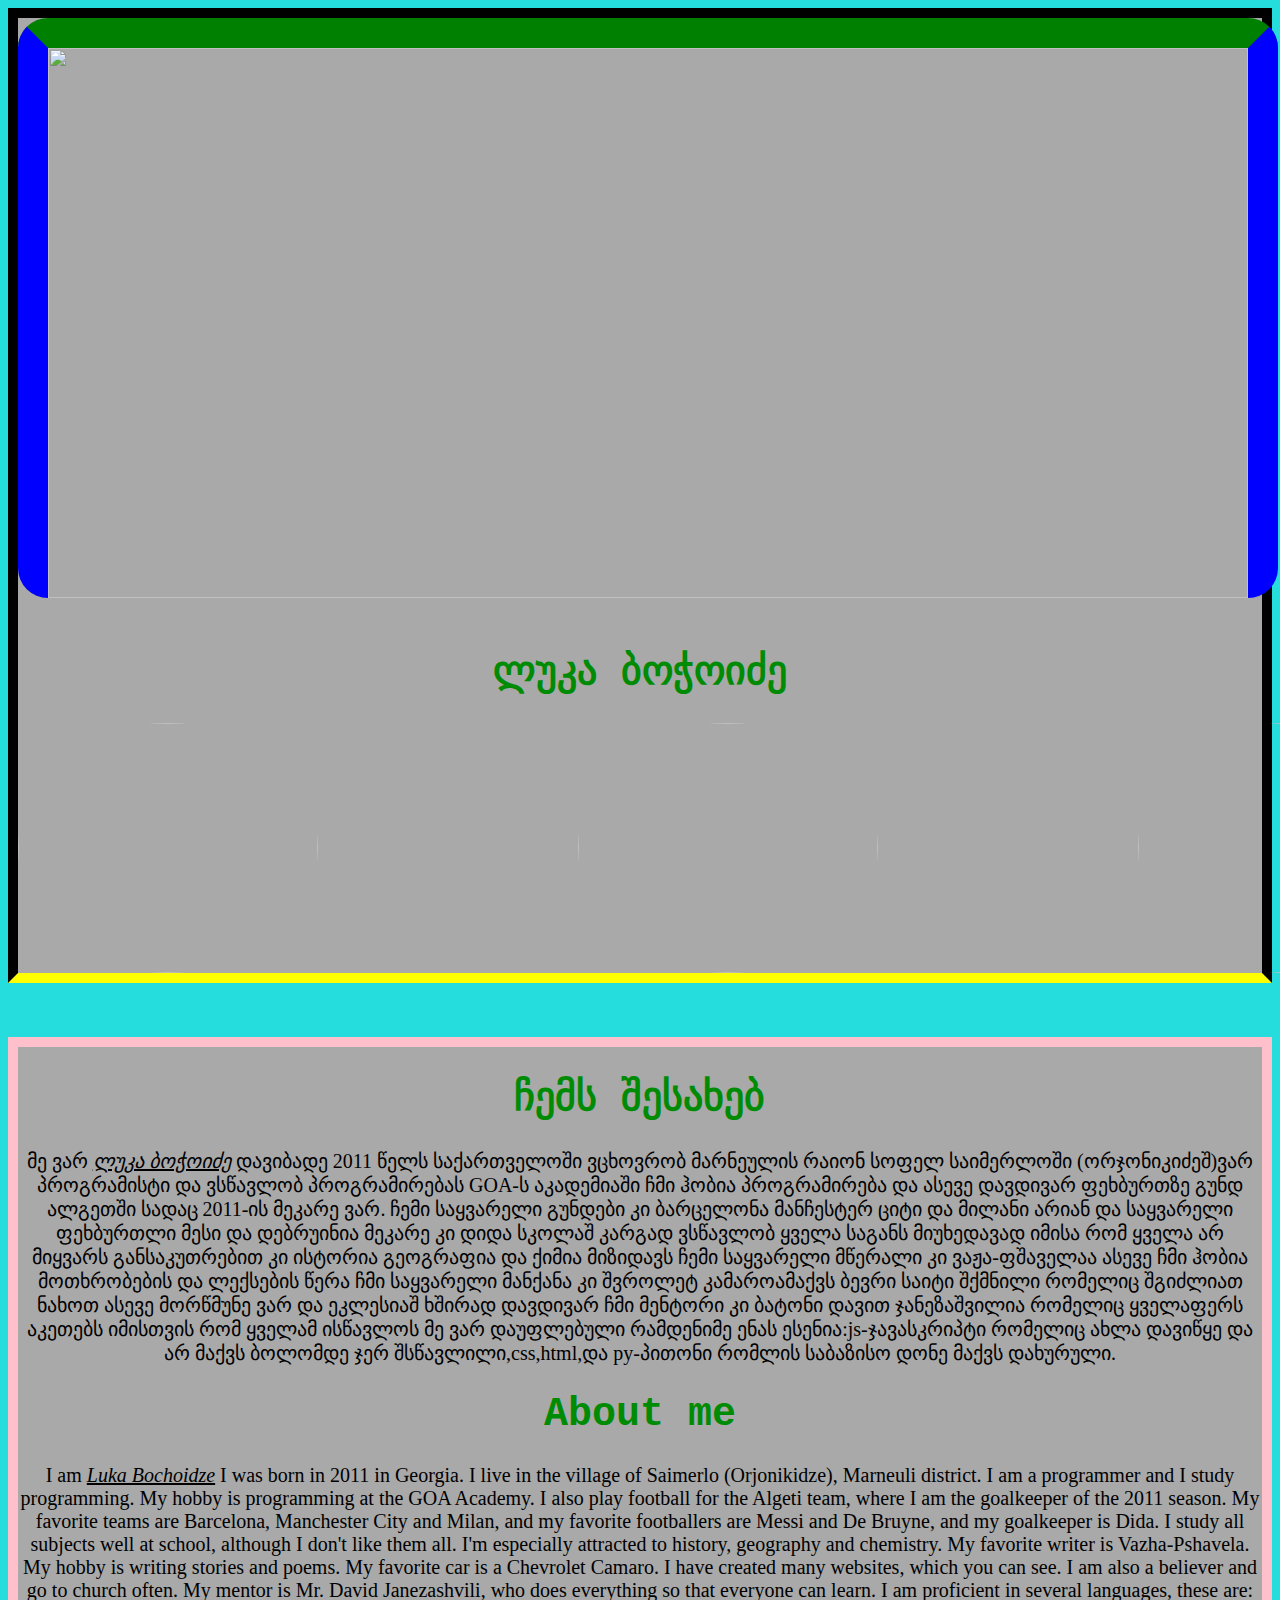
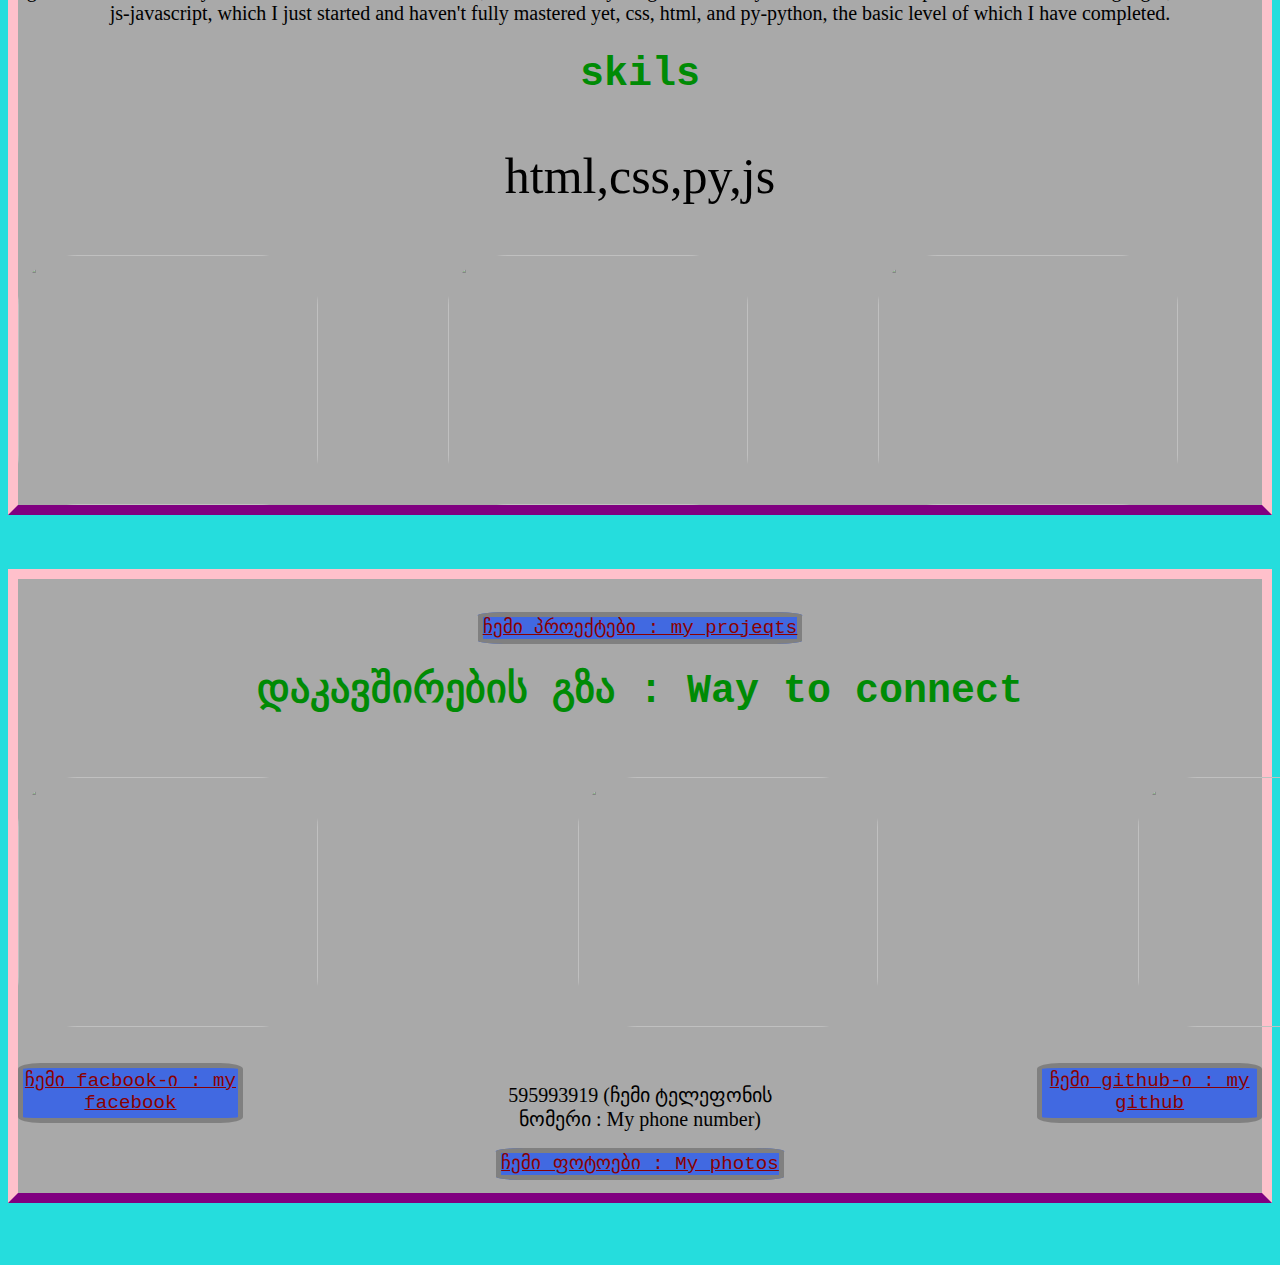
==== index.html @ 8627de60 "project N1" ====
<!DOCTYPE html>
<html lang="en">

<head>
    <meta charset="UTF-8">
    <meta name="viewport" content="width=device-width, initial-scale=1.0">
    <title>Document</title>
    <link rel="stylesheet" href="./pro.css">
</head>

<body>
    <header>
        <center>

            <img src="https://scontent.ftbs5-4.fna.fbcdn.net/v/t39.30808-6/472523793_122158037438283877_5147652257290466242_n.jpg?stp=dst-jpg_p526x296_tt6&_nc_cat=100&ccb=1-7&_nc_sid=cc71e4&_nc_ohc=cqvfGWLPyQIQ7kNvgEsjFH-&_nc_zt=23&_nc_ht=scontent.ftbs5-4.fna&_nc_gid=Awaixa4UN_zVsPWSvqy3BkX&oh=00_AYDPNlGxfsePp4b-HhZScnnuYdbfEEspi6dlWL8dzMHV2Q&oe=679563C3"
                alt="" class="imgg">
            <br>
            <br>
            <h1 class="io">ლუკა ბოჭოიძე</h1>
        </center>
        <div class="tt">
            <img src="https://scontent.ftbs5-3.fna.fbcdn.net/v/t39.30808-6/468641148_122152794890283877_4508386170276604883_n.jpg?stp=dst-jpg_p526x296_tt6&_nc_cat=106&ccb=1-7&_nc_sid=833d8c&_nc_ohc=b1HuYDKoLbEQ7kNvgEf5TOg&_nc_zt=23&_nc_ht=scontent.ftbs5-3.fna&_nc_gid=Azg2TtKv3eR74qdntDaXCa3&oh=00_AYDozcv0XFhLJr4c2aF2YpgEzS_5TbWUhVjjwBYu3IDrRA&oe=679586F2"
                width="300px" class="mg">
            <br>
            <br>
            <img src="https://scontent.ftbs5-3.fna.fbcdn.net/v/t39.30808-6/468695593_122152605350283877_7163266777507851955_n.jpg?stp=dst-jpg_p526x296_tt6&_nc_cat=109&ccb=1-7&_nc_sid=a5f93a&_nc_ohc=tP6pE5KONrgQ7kNvgE4rxH2&_nc_zt=23&_nc_ht=scontent.ftbs5-3.fna&_nc_gid=AQHNuX3bC7wMMjkhsGWNSqL&oh=00_AYCthtl0E2c1XiAPAAq633DHBMh3VrE9z07VE7akXM-9Fg&oe=67957AF1"
                width="300px" class="mg">
            <br>
            <br>
            <img src="https://scontent.ftbs5-4.fna.fbcdn.net/v/t39.30808-6/468720713_122152603676283877_3949988446593979888_n.jpg?stp=c0.225.1365.1365a_dst-jpg_s600x600_tt6&_nc_cat=101&ccb=1-7&_nc_sid=a5f93a&_nc_ohc=KN_jDaJ9DxsQ7kNvgFP9zxf&_nc_zt=23&_nc_ht=scontent.ftbs5-4.fna&_nc_gid=A21-FfdGS3E1oN8tJQp0PKD&oh=00_AYCZLwxPhyKLG1gDfTZjUgIox9R5UIzksKT1RY62RQx4dQ&oe=67956841"
                width="300px" class="mg">

        </div>



    </header>


    <br>
    <br>
    <br>



    <section>




        <center>
            <h1 class="io">ჩემს შესახებ</h1>
            <p>მე ვარ <I><U>ლუკა ბოჭოიძე</U> </I>დავიბადე 2011 წელს საქართველოში ვცხოვრობ მარნეულის რაიონ სოფელ
                საიმერლოში (ორჯონიკიძეშ)ვარ პროგრამისტი და ვსწავლობ პროგრამირებას
                GOA-ს აკადემიაში ჩმი ჰობია პროგრამირება და ასევე დავდივარ ფეხბურთზე გუნდ ალგეთში სადაც 2011-ის მეკარე
                ვარ. ჩემი საყვარელი გუნდები კი ბარცელონა მანჩესტერ ციტი და მილანი არიან და საყვარელი
                ფეხბურთლი მესი და დებრუინია მეკარე კი დიდა სკოლაშ კარგად ვსწავლობ ყველა საგანს მიუხედავად იმისა რომ
                ყველა არ მიყვარს განსაკუთრებით კი ისტორია გეოგრაფია და ქიმია მიზიდავს
                ჩემი საყვარელი მწერალი კი ვაჟა-ფშაველაა ასევე ჩმი ჰობია მოთხრობების და ლექსების წერა ჩმი საყვარელი
                მანქანა კი შვროლეტ კამაროამაქვს ბევრი საიტი შქმნილი რომელიც
                შგიძლიათ ნახოთ ასევე მორწმუნე ვარ და ეკლესიაშ ხშირად დავდივარ ჩმი მენტორი კი ბატონი დავით ჯანეზაშვილია
                რომელიც ყველაფერს აკეთებს იმისთვის რომ ყველამ ისწავლოს
                მე ვარ დაუფლებული რამდენიმე ენას ესენია:js-ჯავასკრიპტი რომელიც ახლა დავიწყე და არ მაქვს ბოლომდე ჯერ
                შსწავლილი,css,html,და py-პითონი რომლის
                საბაზისო დონე მაქვს დახურული.
            </p>
            <h1 class="io">About me</h1>
            <p>
                I am <I><U>Luka Bochoidze</U> </I> I was born in 2011 in Georgia. I live in the village of Saimerlo
                (Orjonikidze), Marneuli district. I am a programmer and I study programming. My hobby is programming at
                the GOA Academy. I also play football for the Algeti team, where I am the goalkeeper of the 2011 season.
                My favorite teams are Barcelona, ​​Manchester City and Milan, and my favorite
                footballers are Messi and De Bruyne, and my goalkeeper is Dida. I study all subjects well at school,
                although I don't like them all. I'm especially attracted to history, geography and chemistry.
                My favorite writer is Vazha-Pshavela. My hobby is writing stories and poems. My favorite car is a
                Chevrolet Camaro. I have created many websites, which
                you can see. I am also a believer and go to church often. My mentor is Mr. David Janezashvili, who does
                everything so that everyone can learn.
                I am proficient in several languages, these are: js-javascript, which I just started and haven't fully
                mastered yet, css, html, and py-python, the basic level of which I have completed.
            </p>

            <h1 class="io">skils</h1>
            <p class="ab">html,css,py,js</p>
            <div class="t">
                <img class="a"
                    src="https://encrypted-tbn0.gstatic.com/images?q=tbn:ANd9GcQEc9A_S6BPxCDRp5WjMFEfXrpCu1ya2OO-Lw&s"
                    width="300px">
                <img class="a"
                    src="https://raw.githubusercontent.com/github/explore/80688e429a7d4ef2fca1e82350fe8e3517d3494d/topics/css/css.png"
                    width="300px">
                <img class="a"
                    src="https://upload.wikimedia.org/wikipedia/commons/thumb/c/c3/Python-logo-notext.svg/1200px-Python-logo-notext.svg.png"
                    width="300px">
                <img class="a"
                    src="https://media.licdn.com/dms/image/v2/D4E12AQFfe1nZbaWdMw/article-cover_image-shrink_720_1280/article-cover_image-shrink_720_1280/0/1698604163003?e=2147483647&v=beta&t=zrcrB8lfoVmZo0LcSLgut3A_4PwE6YFe9EK3iy17L2Y"
                    width="400px">
            </div>

        </center>
    </section>
    <br>
    <br>
    <br>
    <footer>
        <center>
            <br>
            <br>
            <a onclick="alert('წარმატებით გაიგზავნა ინფორმაცია')" href="2saiti.html">ჩემი პროექტები : my projeqts</a>
            <br>
            <h1 class="io">დაკავშირების გზა : Way to connect</h1>
            <br>
            <br>

            <div class="tt">
                <img class="a"
                    src="https://upload.wikimedia.org/wikipedia/commons/thumb/c/cd/Facebook_logo_%28square%29.png/600px-Facebook_logo_%28square%29.png"
                    alt="" width="300px">
                <br>
                <img class="a"
                    src="https://e7.pngegg.com/pngimages/759/922/png-clipart-telephone-logo-iphone-telephone-call-smartphone-phone-electronics-text-thumbnail.png"
                    alt="" width="300px">
                <br>
                <img class="a"
                    src="https://encrypted-tbn0.gstatic.com/images?q=tbn:ANd9GcS-tvx2BFjpYmfiIBLV25XIfVZy4KhCYFLB7w&s"
                    alt="" width="300px">
            </div>

            <br>
            <br>

            <div class="tt">
                <a href="https://www.facebook.com/profile.php?id=61558516317020">ჩემი facbook-ი : my facebook</a>
                <br>
                <p>595993919 (ჩემი ტელეფონის ნომერი : My phone number)</p>
                <br>
                <a href="https://github.com/bochoidze?tab=repositories"> ჩემი github-ი : my github</a>
            </div>
            <a href="poto.html">ჩემი ფოტოები : My photos</a>
            <br>
            <br>
        </center>
    </footer>
    <br>
    <br>
    <br>
<script>

</script>
</body>

</html>
---- pro.css ----
*{
    height:auto
}
body{
background-color: rgb(37, 221, 221);
}
.imgg{
  width:1200px;
  height: 550px;
  border-left: 30px solid blue;
  border-right: 30px solid blue ;
border-top:30px solid green ;
border-radius: 30px;
}

header{
    background-color:darkgrey;
    border-left: 10px solid black;
  border-right: 10px solid black ;
border-top:10px solid black;
height: auto;
border-bottom:10px solid yellow ;
}
.mg{
    border-radius: 100% ;
    height: 250px;
 
 
   
    



    transition: 0.5s;
    animation-duration: 5s;
    animation-name: buc;
    
    animation-timing-function: cubic-bezier(1, 1, 1, 1);
    animation-delay: 5s;
    animation-fill-mode: forwards;
    
}

@keyframes buc{
0%{
    border-radius: 100% ;
    height: 250px;

}
50%{

width: 300px;
height: 300px;
}

100%{

    border-radius: 100% ;
    height: 250px;
}





    
    
}
img:hover{
    transform: rotate(360deg);
}
.mg:hover{
    width: 500px;
    height: 320px;
  }
.tt{
    display: flex;
    gap:130px;
}
.io:hover{
    color: red;
    font-family: cursive;
    text-decoration: none;
    font-size: 70px;}
    .io{
        transition: 2.1s;
        color:rgb(0, 139, 5);
        font-family: cursive;
        text-decoration: none;
        font-size: 40px;
        font-family: 'Courier New', Courier, monospace;
    }
    p{
      font-family: Georgia, 'Times New Roman', Times, serif;
      font-size: 20px;
      
    }
    section{
     height: auto;
     border-left: 10px solid pink;
     border-right: 10px solid pink ;
   border-top:10px solid pink;
   border-bottom: 10px solid purple;
   background-color: darkgray;
    }
    .ab{
        font-size: 50px;
    }
.t{
   
    display: flex;
    gap:130px;
 
}
.a{
    border-radius: 20%;
    height: 250px; 
}
footer{
    height: auto;
     border-left: 10px solid pink;
     border-right: 10px solid pink ;
   border-top:10px solid pink;
   border-bottom: 10px solid purple;
   background-color: darkgray
   
}
a{
    width: 400px;
    height: 50px;
    background-color:royalblue;
    color:darkred;
    font-size: larger;
    align-items: center;
    font-family: 'Courier New', Courier, monospace;
    border-radius: 10%;
    border: 5px solid gray;
}
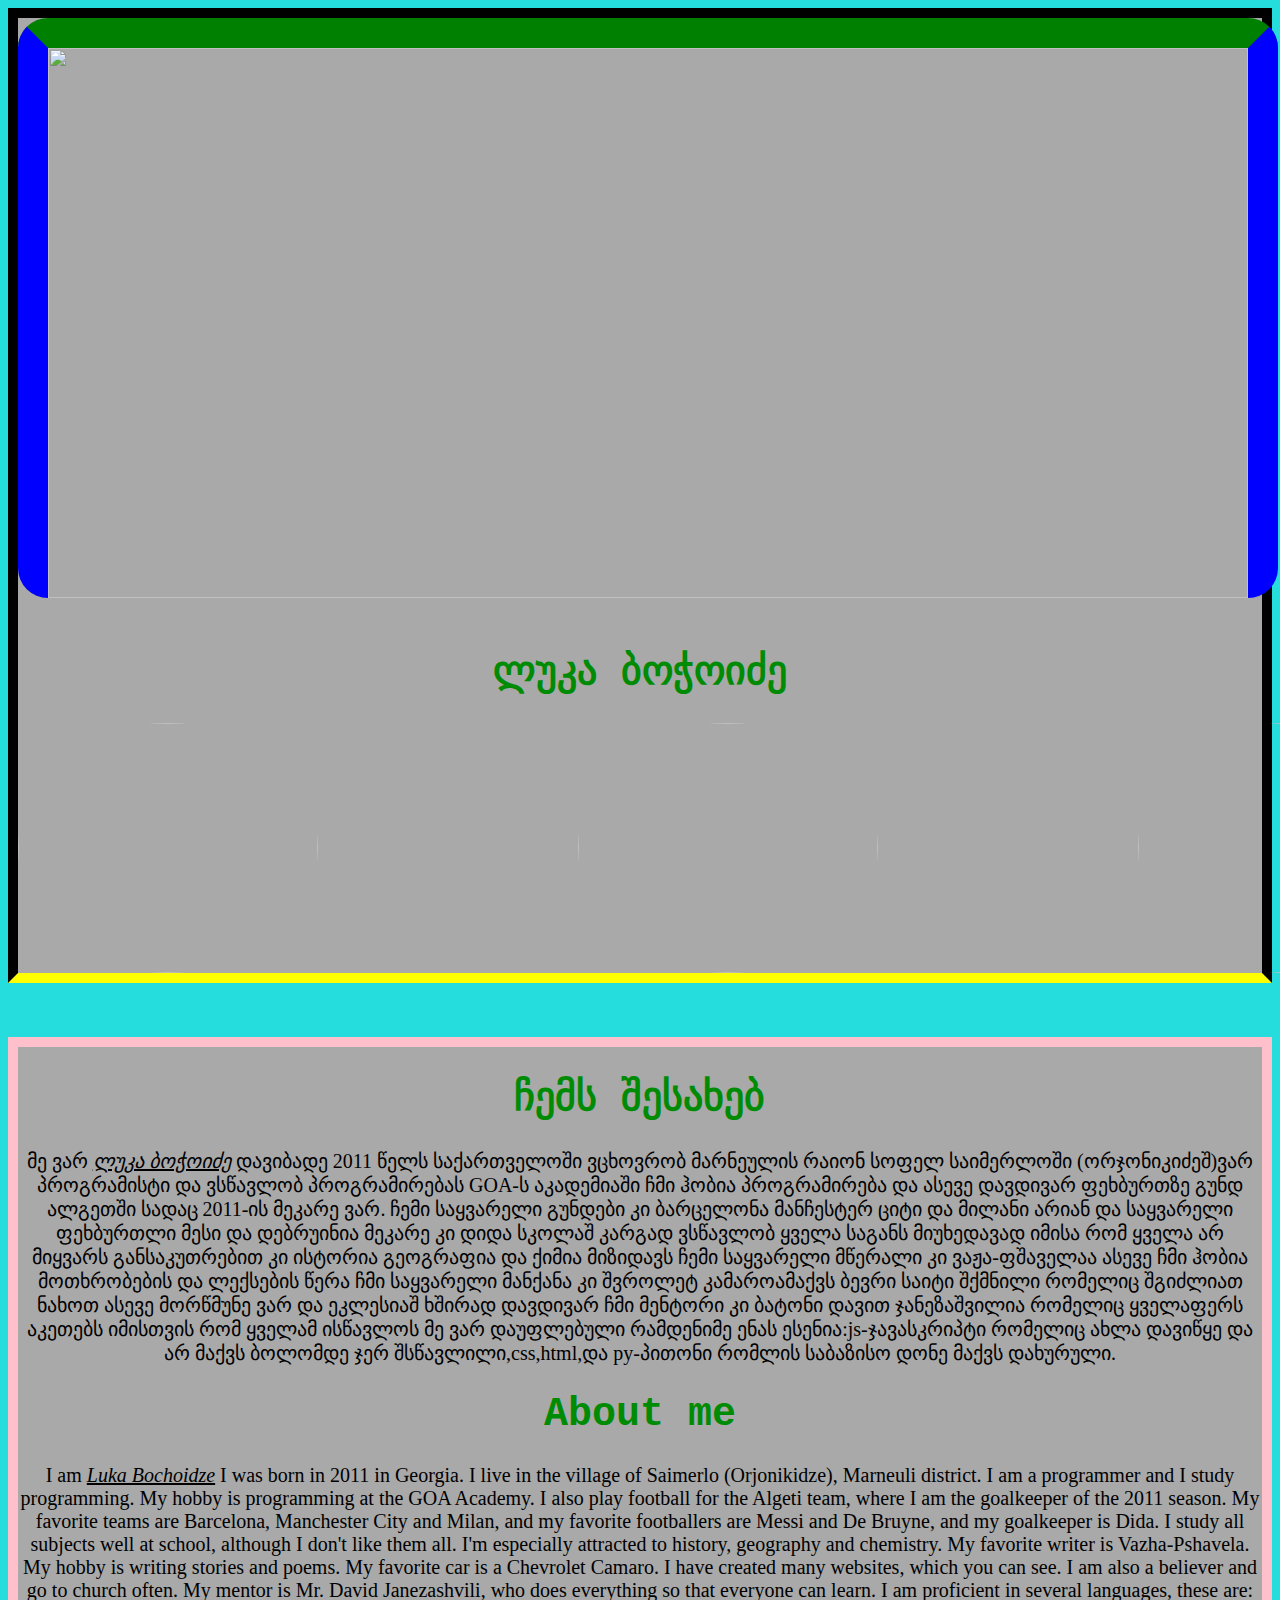
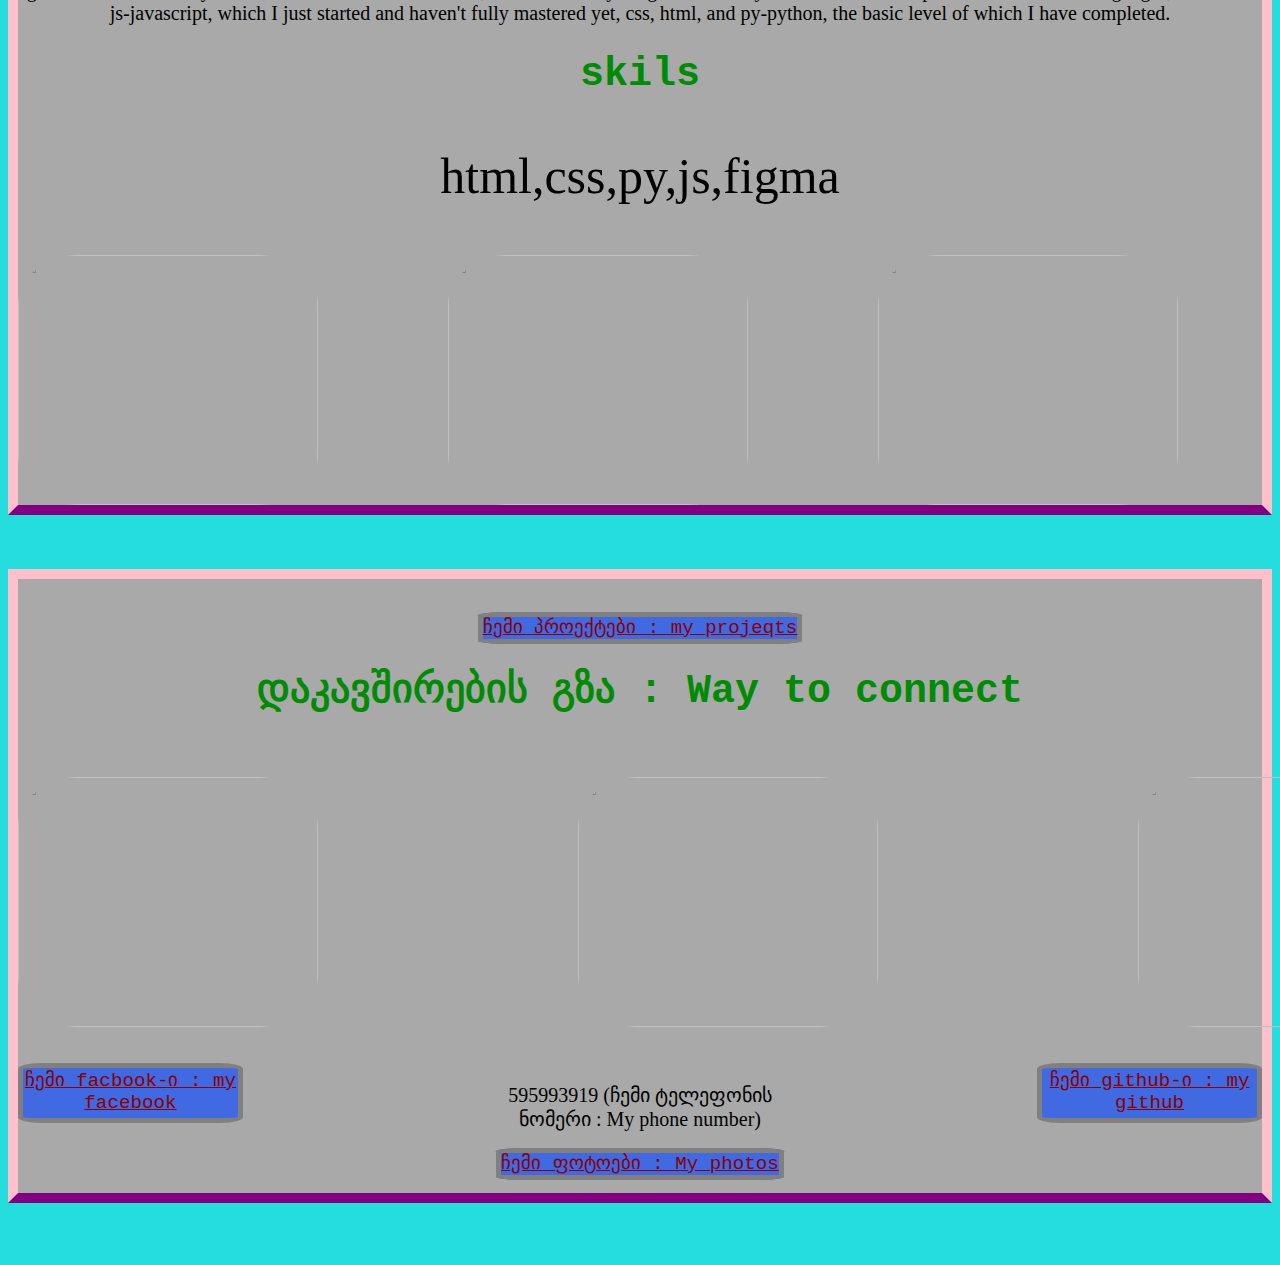
==== commit ce5ec12c: "project N1" ====
--- a/index.html
+++ b/index.html
@@ -81,7 +81,7 @@
             </p>
 
             <h1 class="io">skils</h1>
-            <p class="ab">html,css,py,js</p>
+            <p class="ab">html,css,py,js,figma</p>
             <div class="t">
                 <img class="a"
                     src="https://encrypted-tbn0.gstatic.com/images?q=tbn:ANd9GcQEc9A_S6BPxCDRp5WjMFEfXrpCu1ya2OO-Lw&s"
@@ -136,7 +136,7 @@
                 <br>
                 <a href="https://github.com/bochoidze?tab=repositories"> ჩემი github-ი : my github</a>
             </div>
-            <a href="poto.html">ჩემი ფოტოები : My photos</a>
+            <a onclick="alert('წარმატებით გაიგზავნა ინფორმაცია')"  href="poto.html">ჩემი ფოტოები : My photos</a>
             <br>
             <br>
         </center>
--- a/pro.css
+++ b/pro.css
@@ -136,5 +136,43 @@
     border-radius: 10%;
     border: 5px solid gray;
 }
+@media (min-width:360pc) {
+    header .imgg{
+      width: 200px;
+    }
+header {
+     
+    justify-content: center;
+    text-align: center;
+    font-family: cursive;
+    font-size: 100px;
+    color: white;
+    display: none;
+    border-width: 300px;
+    grid: none;
+}
+::selection {
+    justify-content: center;
+    text-align: center;
+    font-family: cursive;
+    font-size: 100px;
+    color: white;
+    display: none;
+    border-width: auto;
+    grid: none;
+}
+footer{
+    justify-content: center;
+    text-align: center;
+    font-family: cursive;
+    font-size: 100px;
+    color: white;
+    display: none;
+    grid: none;
+   
+}
+
+}
 
 
+
